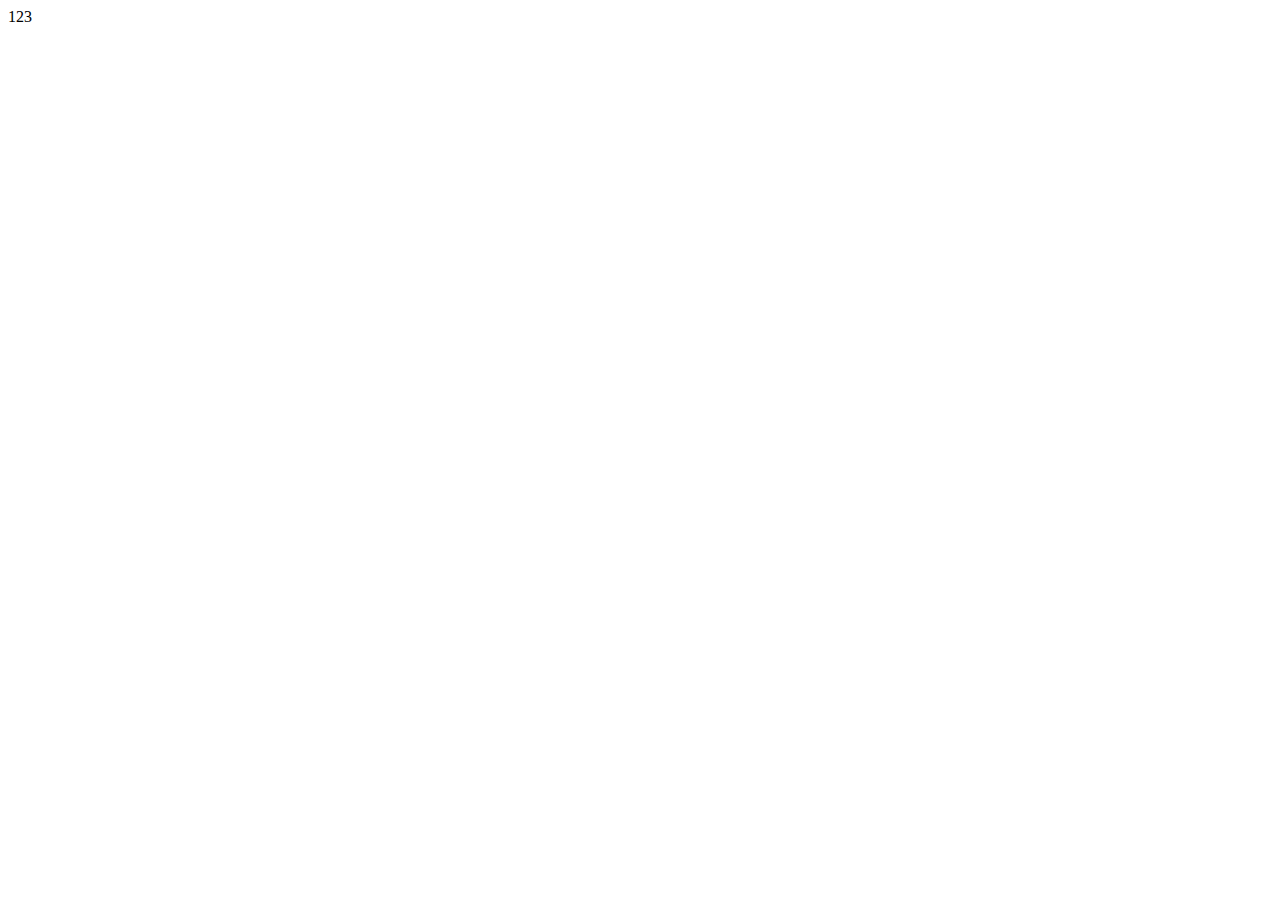
==== index.html @ a37f91db "123" ====
<!DOCTYPE html>
<html lang="en">
<head>
    <meta charset="UTF-8">
    <meta http-equiv="X-UA-Compatible" content="IE=edge">
    <meta name="viewport" content="width=device-width, initial-scale=1.0">
    <title>Document</title>
</head>
<body>
    123
</body>
</html>
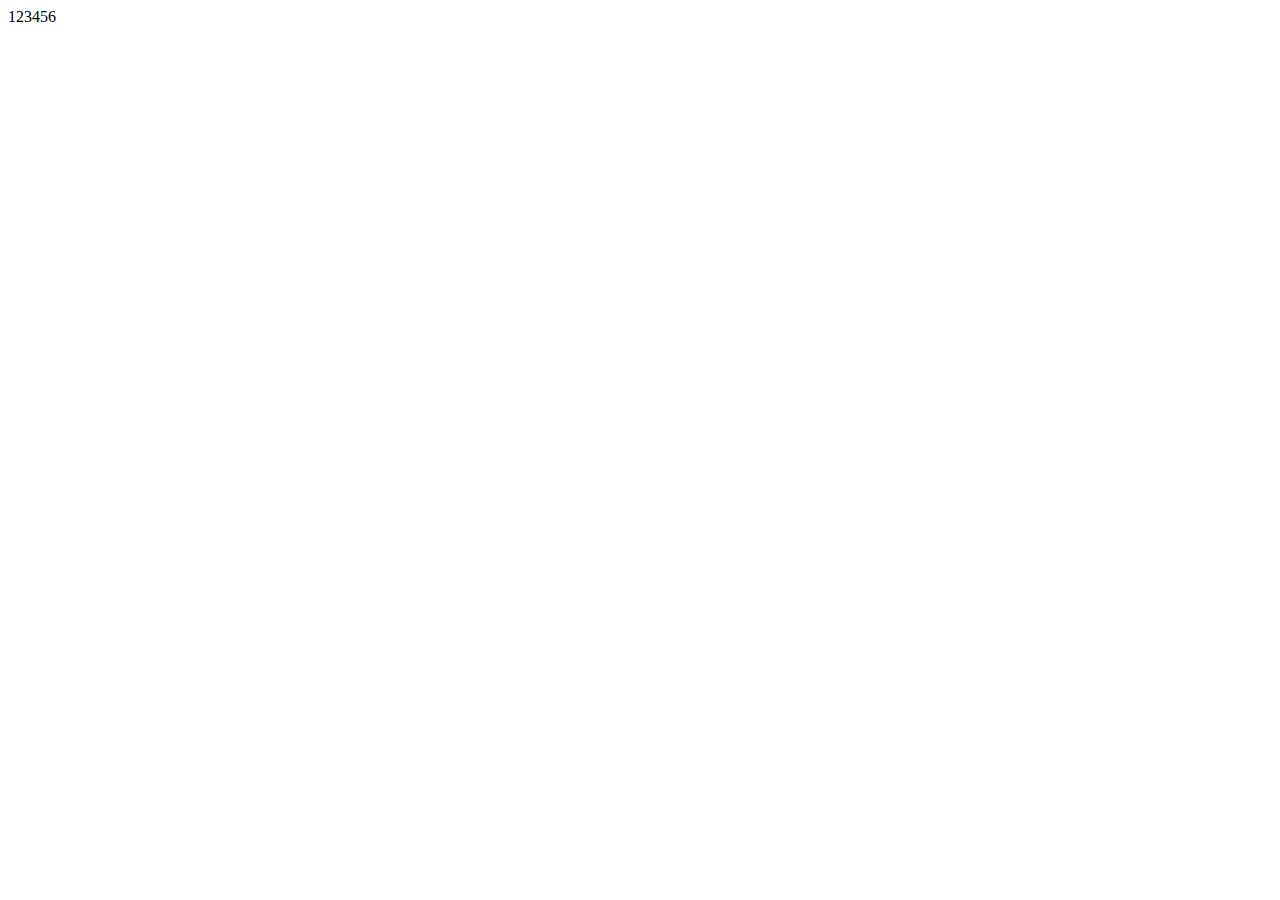
==== commit 1e6e75a0: "123456" ====
--- a/index.html
+++ b/index.html
@@ -7,6 +7,6 @@
     <title>Document</title>
 </head>
 <body>
-    123
+    123456
 </body>
 </html>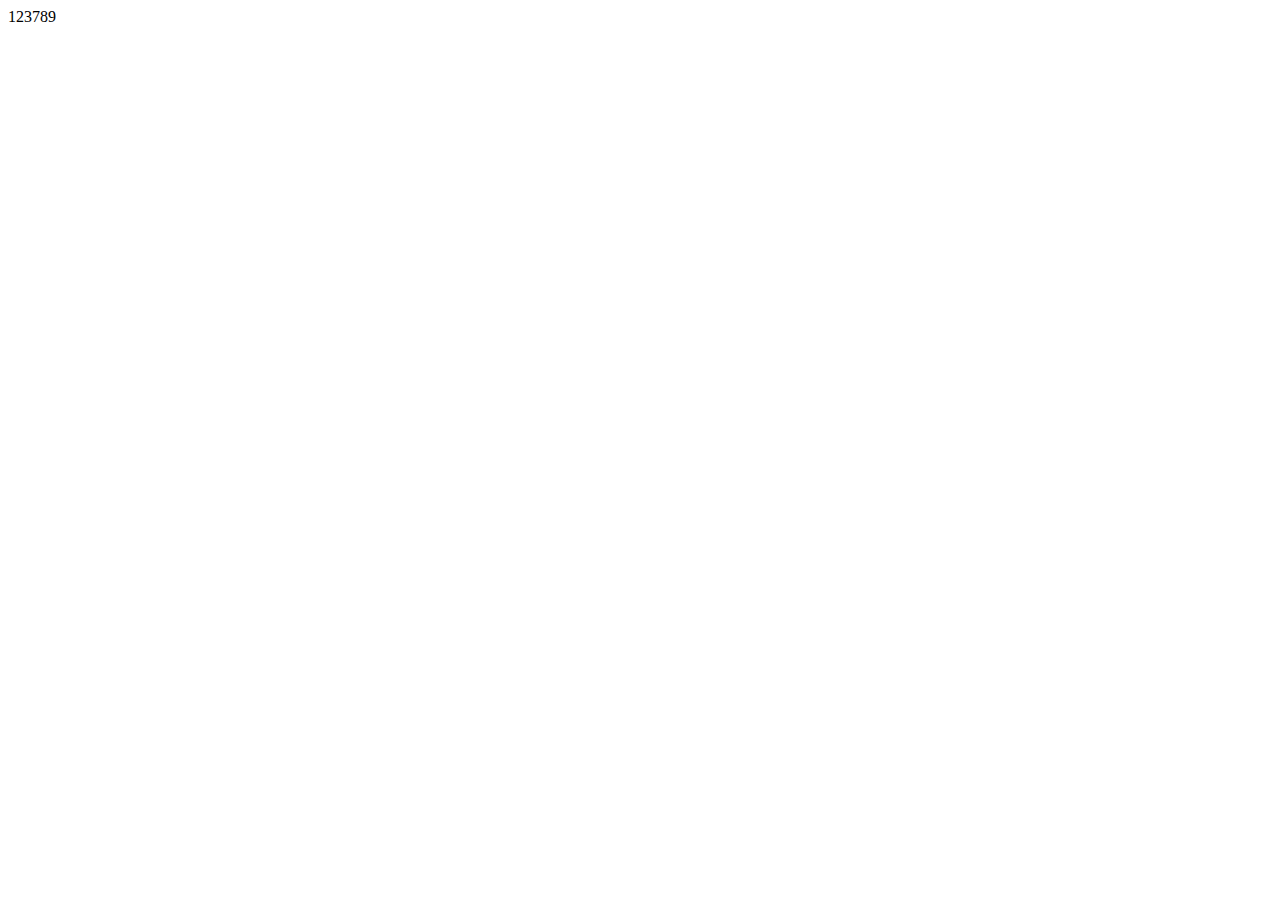
==== commit b81ef1d9: "456" ====
--- a/index.html
+++ b/index.html
@@ -7,6 +7,6 @@
     <title>Document</title>
 </head>
 <body>
-    123456
+    123789
 </body>
 </html>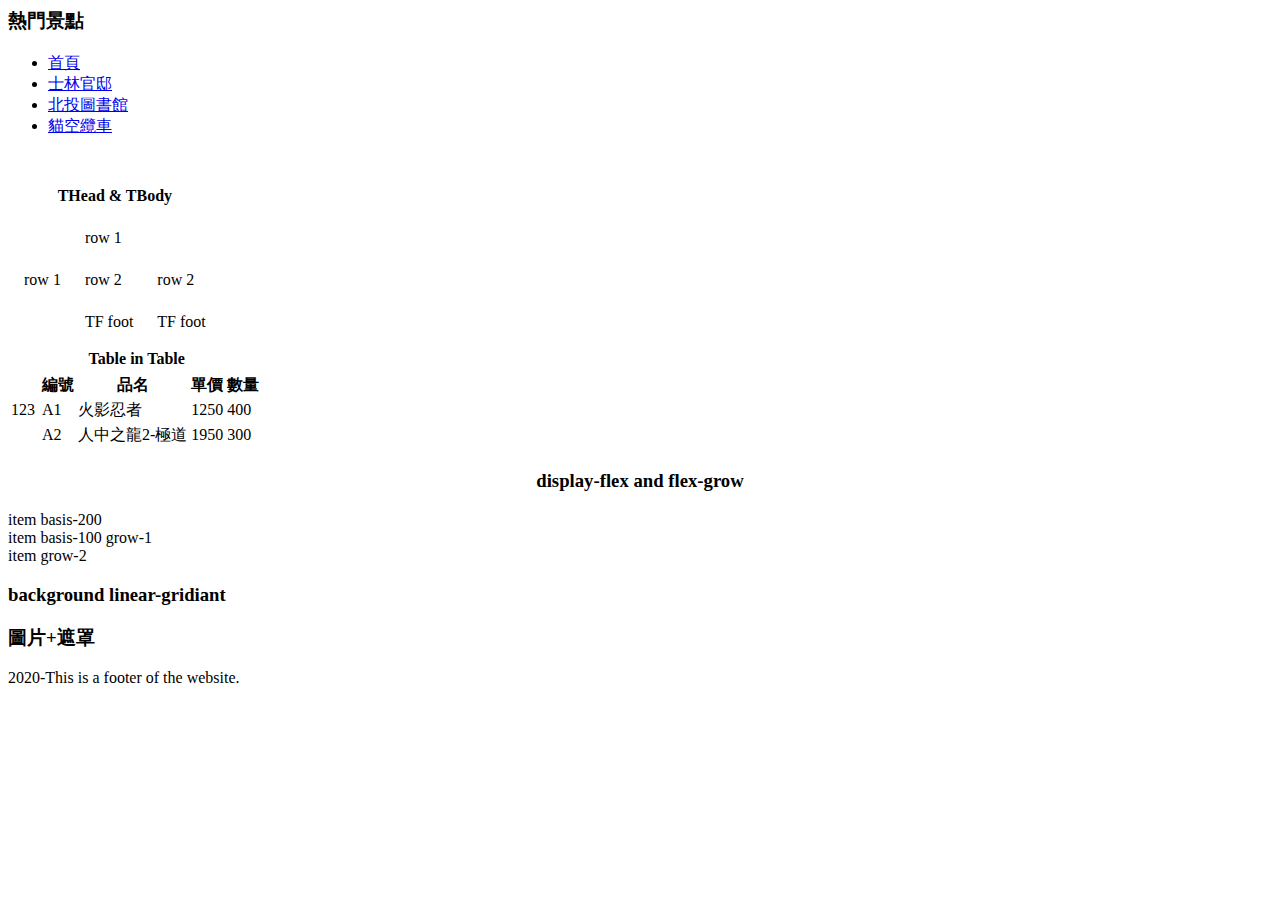
==== commit 681eb38d: "123" ====
--- a/index.html
+++ b/index.html
@@ -1,12 +1,93 @@
-<!DOCTYPE html>
-<html lang="en">
+<htML>
+
 <head>
-    <meta charset="UTF-8">
-    <meta http-equiv="X-UA-Compatible" content="IE=edge">
-    <meta name="viewport" content="width=device-width, initial-scale=1.0">
-    <title>Document</title>
+    <title>Jin Duo Hung</title>
+    <link href="assest/css/style.css" rel="stylesheet">
 </head>
+
 <body>
-    123789
+    <h3 class="title_index">熱門景點</h3>
+
+    <nav class="nav_index">
+        <ul>
+            <li><a href="index.html">首頁</a></li>
+            <li><a href="s.html">士林官邸</a></li>
+            <li><a href="b.html">北投圖書館</a></li>
+            <li><a href="cat.html">貓空纜車</a></li>
+        </ul>
+    </nav>
+    <br>
+    <table class="" cellspacing="8" cellpadding="8">
+        <thead>
+            <tr>
+                <th colspan="3">THead & TBody</th>
+            </tr>
+        </thead>
+
+        <tbody>
+            <tr>
+                <td rowspan="3">row 1</td>
+                <td colspan="2">row 1</td>
+            </tr>
+            <tr>
+                <td>row 2</td>
+                <td>row 2</td>
+            </tr>
+            <tr>
+                <td>TF foot</td>
+                <td>TF foot</td>
+            </tr>
+
+        </tbody>
+    </table>
+
+    <table>
+        <tr>
+            <th colspan="2">Table in Table</th>
+        </tr>
+        <tr>
+            <td>123</td>
+            <td>
+                <table>
+                    <tr>
+                        <th>編號</th>
+                        <th>品名</th>
+                        <th>單價</th>
+                        <th>數量</th>
+                    </tr>
+                    <tr>
+                        <td>A1</td>
+                        <td>火影忍者</td>
+                        <td>1250</td>
+                        <td>400</td>
+                    </tr>
+                    <tr>
+                        <td>A2</td>
+                        <td>人中之龍2-極道</td>
+                        <td>1950</td>
+                        <td>300</td>
+                    </tr>
+                </table>
+            </td>
+        </tr>
+    </table>
+
+    <div class="display_flex_section">
+        <h3 style="width: 100%;text-align: center;">display-flex and flex-grow</h3>
+        <div class="item basis-200">item basis-200</div>
+        <div class="item basis-100 grow-1">item basis-100 grow-1</div>
+        <div class="item grow-2">item grow-2</div>
+    </div>
+
+    <div class="linear_gridiant"><h3>background linear-gridiant</h3></div>
+
+    <div class="pic_mask"><h3>圖片+遮罩</h3></div>
+    <div class="pics"></div>
+    <div class="pics2"></div>
+
+    <div class="blank_div"></div>
+    <footer>2020-This is a footer of the website.</footer>
 </body>
-</html>+
+
+</htML>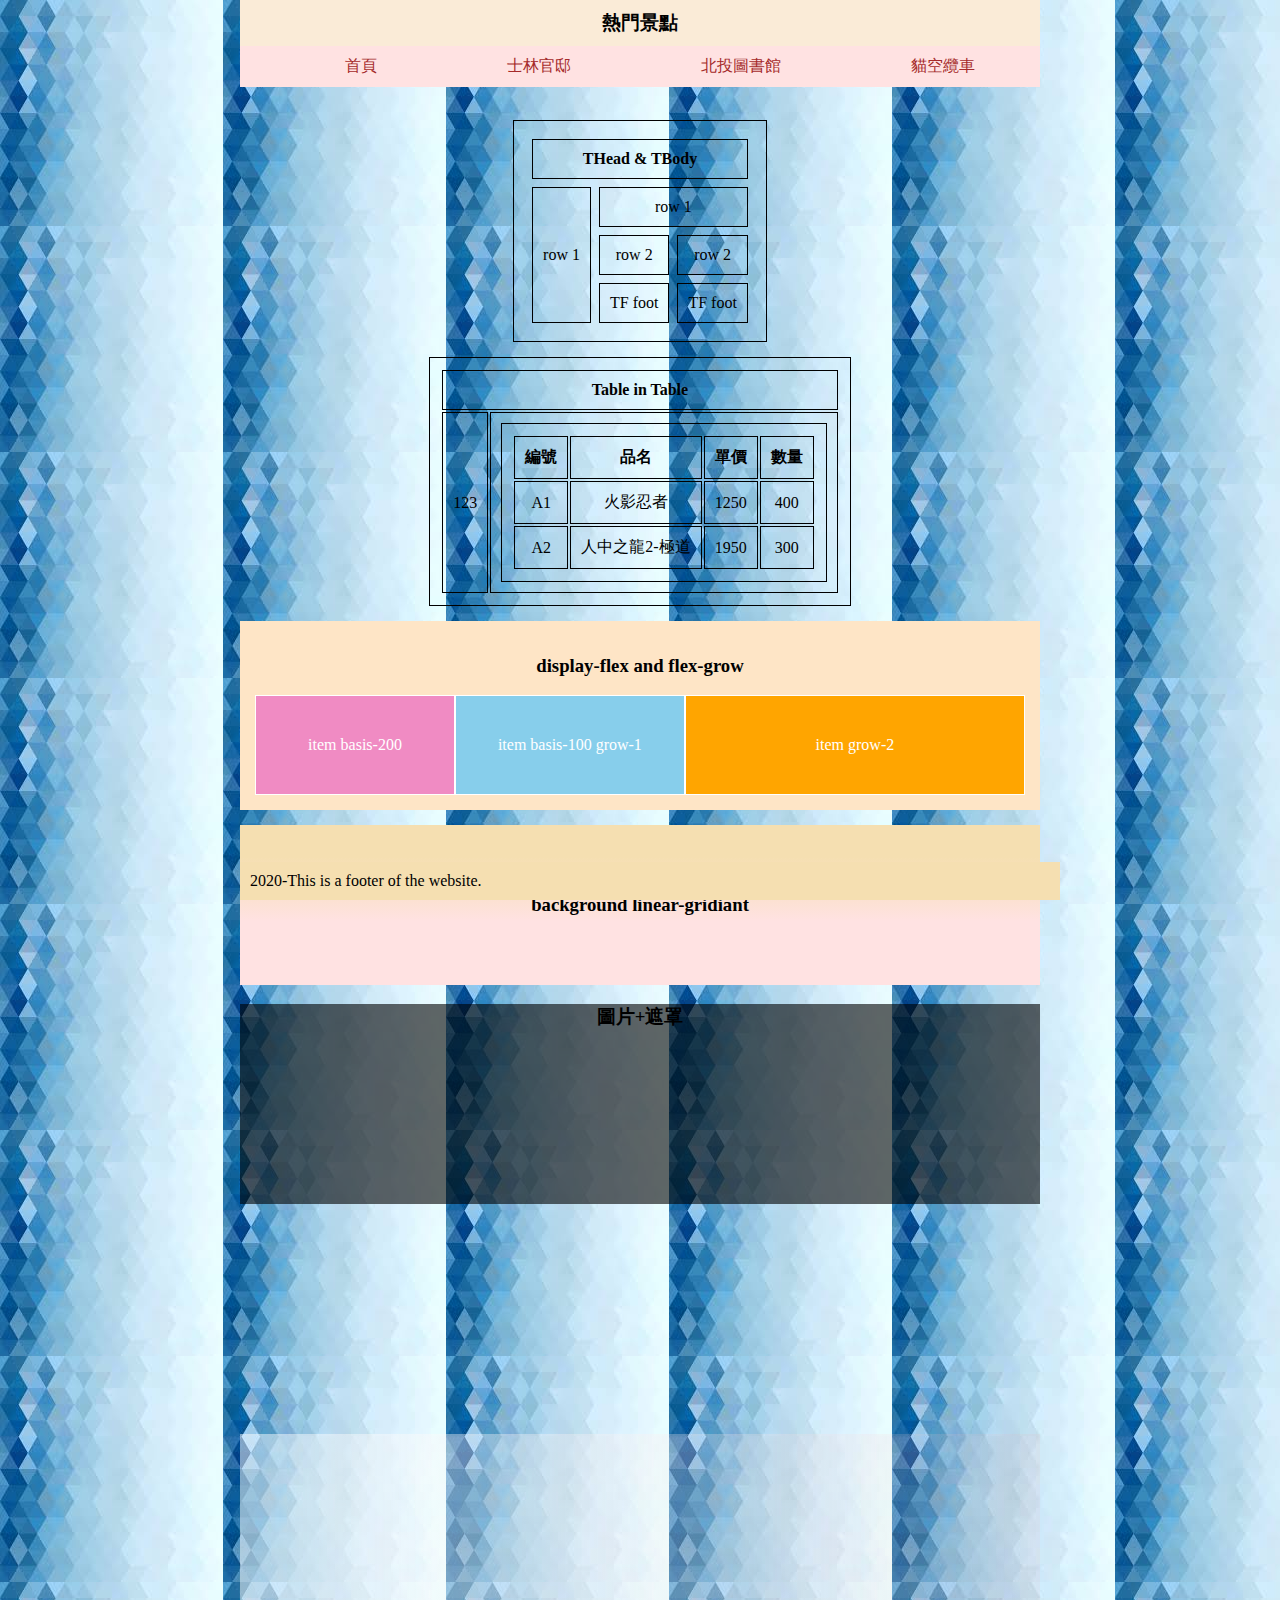
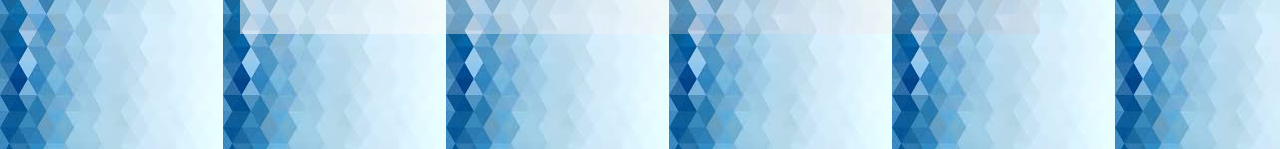
==== commit 0577ef59: "css" ====
--- a/index.html
+++ b/index.html
@@ -2,7 +2,7 @@
 
 <head>
     <title>Jin Duo Hung</title>
-    <link href="assest/css/style.css" rel="stylesheet">
+    <link href="homework/assest/css/style.css" rel="stylesheet">
 </head>
 
 <body>
@@ -11,9 +11,9 @@
     <nav class="nav_index">
         <ul>
             <li><a href="index.html">首頁</a></li>
-            <li><a href="s.html">士林官邸</a></li>
-            <li><a href="b.html">北投圖書館</a></li>
-            <li><a href="cat.html">貓空纜車</a></li>
+            <li><a href="homework/s.html">士林官邸</a></li>
+            <li><a href="homework/b.html">北投圖書館</a></li>
+            <li><a href="homework/cat.html">貓空纜車</a></li>
         </ul>
     </nav>
     <br>
--- a/homework/assest/css/style.css
+++ b/homework/assest/css/style.css
@@ -0,0 +1,164 @@
+body {
+    width: 800px;
+    margin: 0 auto;
+    height: fit-content;
+    background-image: url("https://previews.123rf.com/images/amaomam/amaomam1911/amaomam191100020/133553478-winter-and-snow-tree-seamless-background-repeating-pattern-wallpaper-background-cute-seamless-patter.jpg"), url("[data-uri]");
+    background-blend-mode: luminosity;
+}
+
+body>* {
+    margin: auto;
+    margin-top: 15;
+}
+
+table, th, td {
+    border: 1px solid black;
+    text-align: center;
+    padding: 10px;
+}
+
+.nav_index {
+    background-color: rgb(255, 226, 226);
+    margin-top: 0;
+}
+
+.nav_index ul {
+    display: flex;
+    justify-content: space-around;
+    margin: 0;
+}
+
+.nav_index li {
+    list-style: none;
+    padding: 10px;
+}
+
+.nav_index a {
+    text-decoration: none;
+    color: brown;
+}
+
+.nav_index a:hover {
+    color: black;
+}
+
+.title_index {
+    background-color: antiquewhite;
+    width: auto;
+    text-align: center;
+    padding: 10 20;
+    margin: 0;
+}
+
+img {
+    width: 90%;
+    max-height: 300px;
+}
+
+.content_area {
+    display: flex;
+}
+
+.content_area article {
+    flex: 2;
+    min-height: 500px;
+    padding-top: 20px;
+    padding-left: 20px;
+    margin: 0px;
+    border: 2px solid #b2a497;
+}
+
+.content_area aside {
+    padding: 0 20;
+    flex: 1;
+    min-height: 500px;
+    margin: 0px;
+    border: 2px solid #b2a497;
+}
+
+.display_flex_section {
+    display: flex;
+    height: fit-content;
+    padding: 15px;
+    background-color: #fee5c6;
+    flex-wrap: wrap;
+}
+
+.item {
+    height: 100%;
+    min-height: 100px;
+    background-color: #f08bc3;
+    display: flex;
+    justify-content: center;
+    align-items: center;
+    color: white;
+    border: 1px solid white;
+    box-sizing: border-box;
+}
+
+.basis-200 {
+    flex: 0 0;
+    flex-basis: 200px;
+}
+
+.basis-100 {
+    flex-basis: 100px;
+}
+
+.grow-1 {
+    flex-grow: 1;
+    background-color: skyblue;
+}
+
+.grow-2 {
+    flex-grow: 2;
+    background-color: orange;
+}
+
+footer {
+    position: fixed;
+    bottom: 0px;
+    padding: 10 10;
+    background-color: rgb(245, 223, 177);
+    width: 800px;
+}
+
+.blank_div {
+    height: 100px;
+}
+
+.linear_gridiant {
+    background: linear-gradient(rgb(245 223 177) 20%, rgb(255 226 226) 60%);
+    padding: 50px;
+    text-align: center;
+}
+
+.pic_mask {
+    height: 200px;
+    text-align: center;
+    background: url("https://st.depositphotos.com/1642482/1904/i/950/depositphotos_19049237-stock-photo-leaf.jpg");
+    background-color: rgba(0, 0, 0, 0.6);
+    background-blend-mode: hard-light;
+    background-size: contain;
+    background-repeat: no-repeat;
+    background-position: center center;
+}
+
+.pics {
+    height: 200px;
+    background-repeat: no-repeat;
+    background-size: 80px, 100%;
+    background-position: bottom right, center;
+    background-image: url("https://lh3.googleusercontent.com/jUoaTIlBn5ibfQcND2n5OMD6Z7xoqNj-ShHlFR6QuLffLXD5pS8V2eNg1rGlrsRrnDkoQ28O8UHzqzBQKAGY4l1CS2NQSq2SkRScK6FOjl82jppyohK-"), url("https://news.aut.ac.nz/__data/assets/image/0004/371569/bubbles-850x567.jpg");
+}
+
+.pics2 {
+    height: 200px;
+    background-repeat: no-repeat;
+    background-size: 80px, 100% ,100%;
+    background-position: bottom right, center,center;
+    background-blend-mode: color;
+    background-image: url("https://lh3.googleusercontent.com/jUoaTIlBn5ibfQcND2n5OMD6Z7xoqNj-ShHlFR6QuLffLXD5pS8V2eNg1rGlrsRrnDkoQ28O8UHzqzBQKAGY4l1CS2NQSq2SkRScK6FOjl82jppyohK-"),
+        url("https://news.aut.ac.nz/__data/assets/image/0004/371569/bubbles-850x567.jpg"),
+        linear-gradient(to right , rgba(255, 255, 255, 0.5) , rgba(247, 164, 164, 0.1));
+}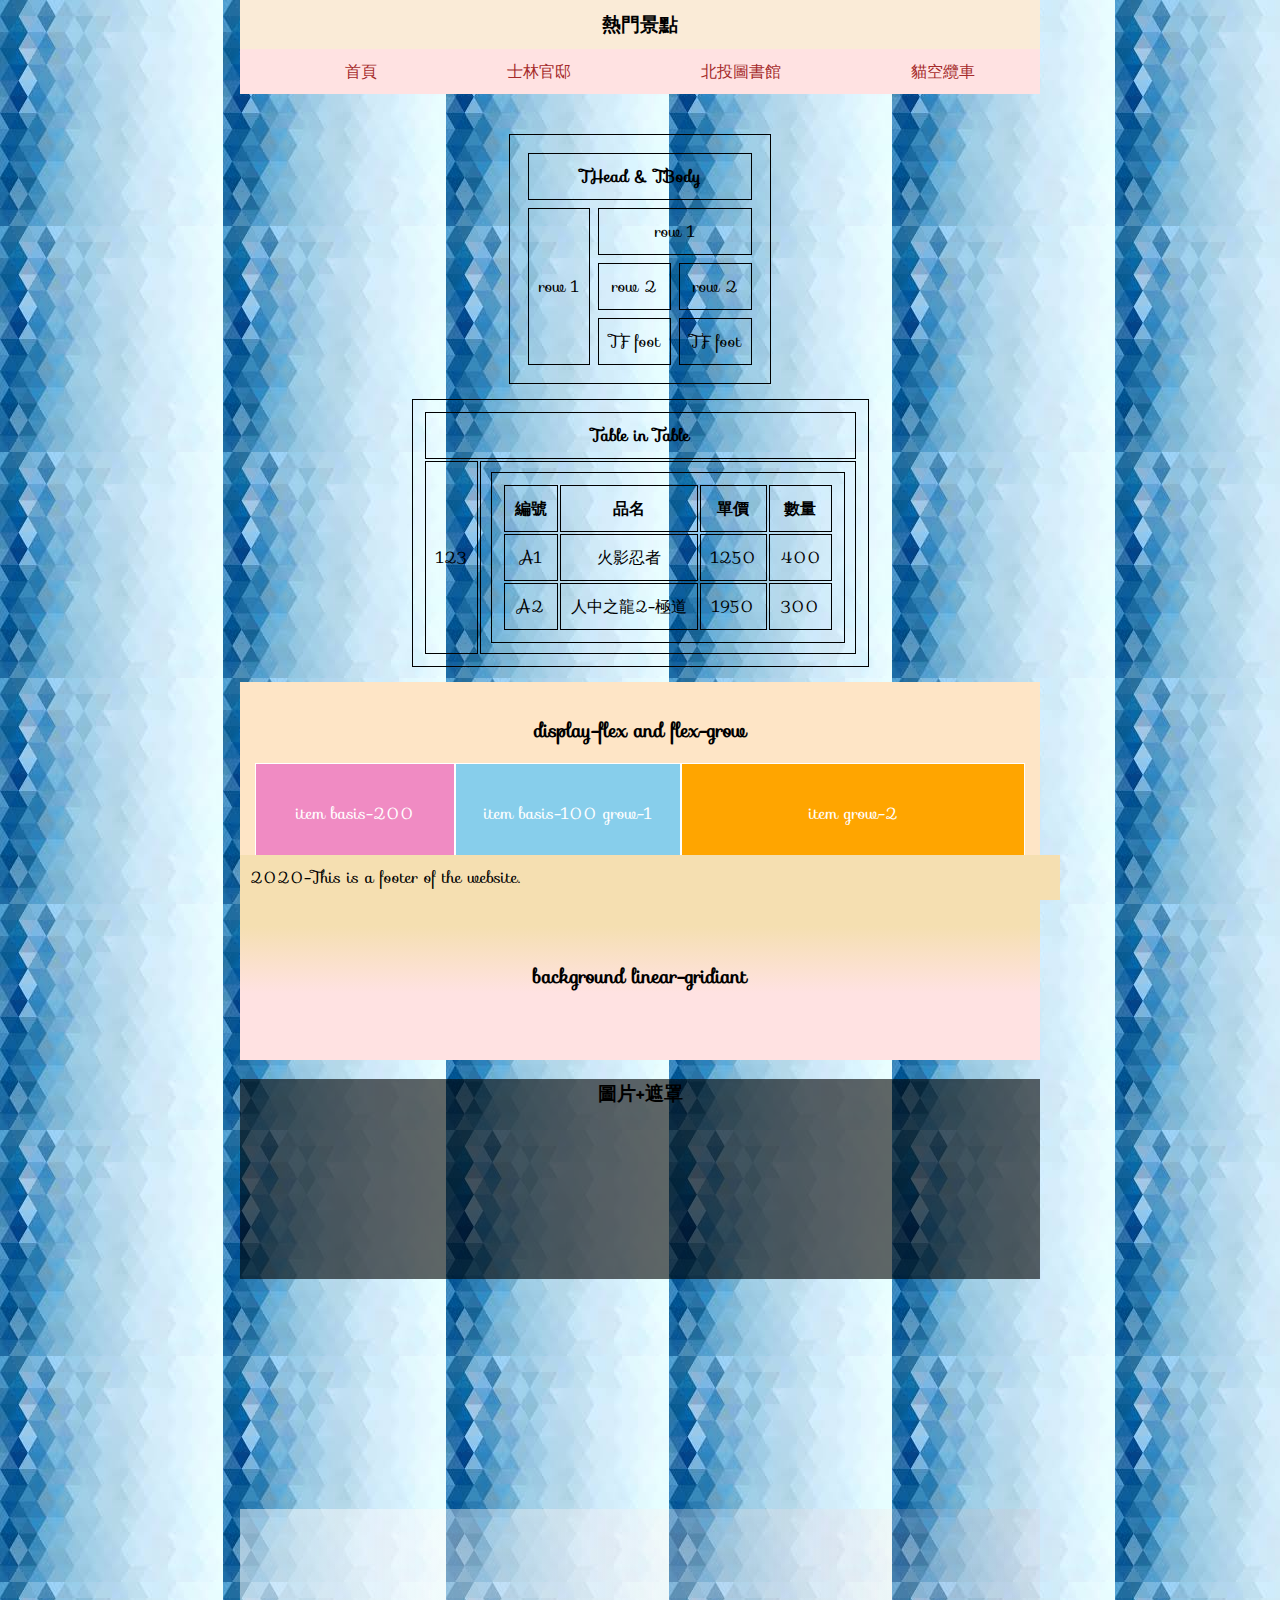
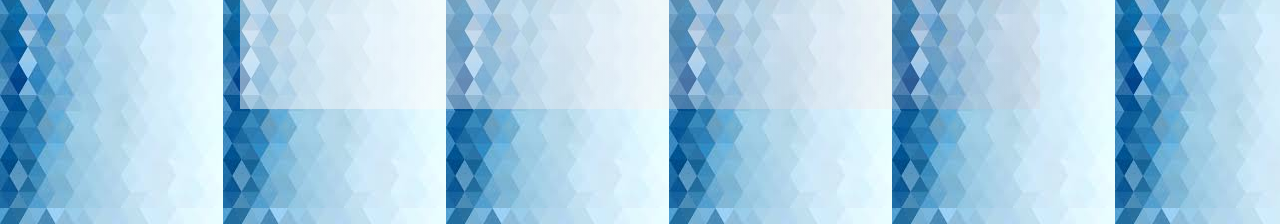
==== commit 2c80c6c9: "font family" ====
--- a/index.html
+++ b/index.html
@@ -3,6 +3,7 @@
 <head>
     <title>Jin Duo Hung</title>
     <link href="homework/assest/css/style.css" rel="stylesheet">
+    <link rel="stylesheet" href="https://fonts.googleapis.com/css?family=Sofia">
 </head>
 
 <body>
--- a/homework/assest/css/style.css
+++ b/homework/assest/css/style.css
@@ -4,6 +4,7 @@
     height: fit-content;
     background-image: url("https://previews.123rf.com/images/amaomam/amaomam1911/amaomam191100020/133553478-winter-and-snow-tree-seamless-background-repeating-pattern-wallpaper-background-cute-seamless-patter.jpg"), url("[data-uri]");
     background-blend-mode: luminosity;
+    font-family: "Sofia", sans-serif;
 }
 
 body>* {
